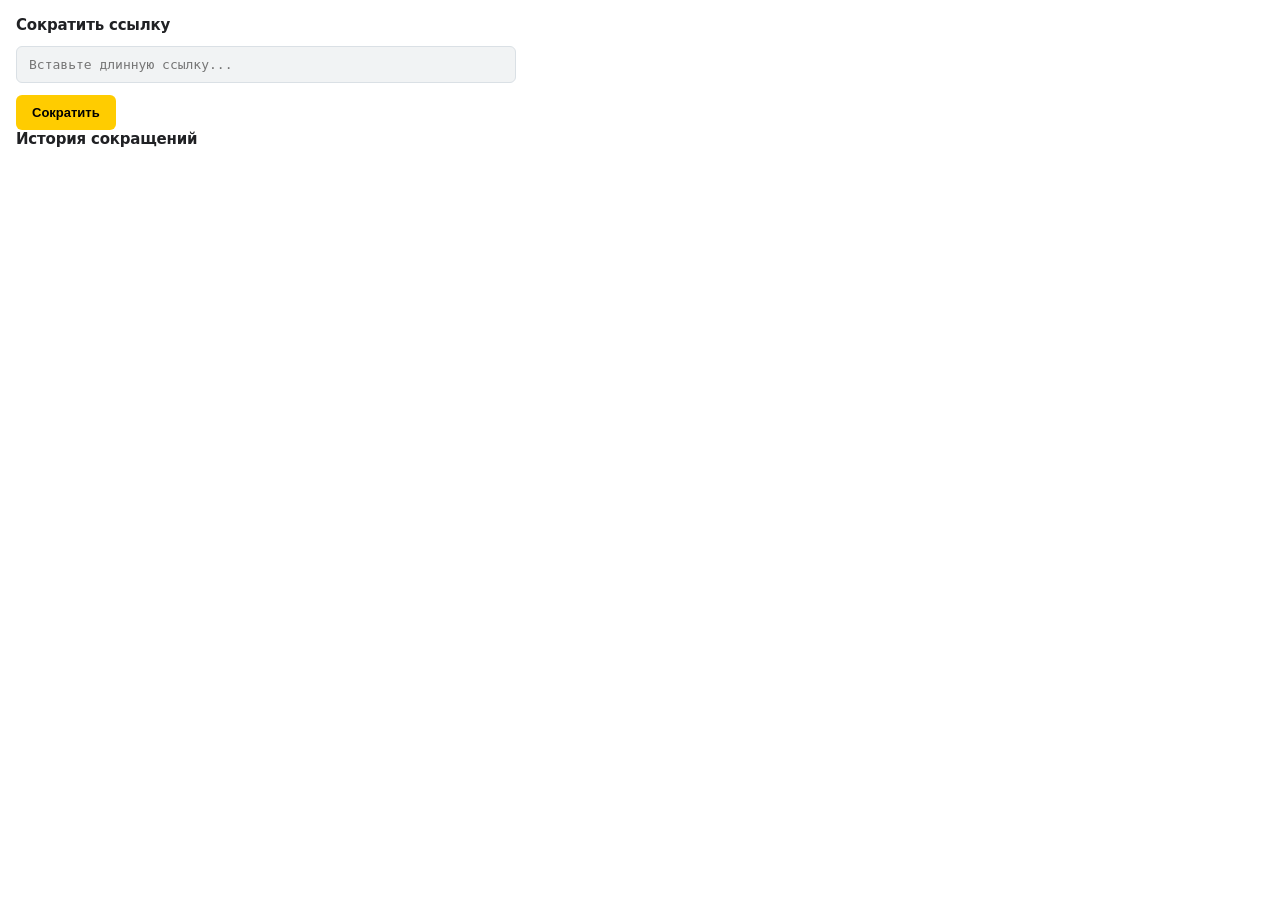
==== popup/index.html @ dcdd8bf1 "feat: history" ====
<!DOCTYPE html>
<html lang="ru">

<head>
  <meta charset="UTF-8">
  <style>
    :root {
      color-scheme: light dark;

      --bg-color: light-dark(#ffffff, #121212);
      --text-color: light-dark(#202124, #f1f3f4);
      --accent-color: light-dark(#ffcc00, #ffdb4d);
      --accent-hover: light-dark(#e6b800, #e6c33c);

      --input-bg: light-dark(#f1f3f4, #2d2d2d);
      --input-border: light-dark(#dae0e5, #404040);
      --input-focus: light-dark(#1a73e8, #8ab4f8);

      --card-bg: light-dark(#f8f9fa, #1e1e1e);
      --link-color: light-dark(#1a73e8, #8ab4f8);
    }

    body {
      font-family: system-ui, -apple-system, BlinkMacSystemFont, 'Segoe UI', Roboto, sans-serif;
      width: 500px;
      padding: 16px;
      margin: 0;
      background-color: var(--bg-color);
      color: var(--text-color);
    }

    h3 {
      margin: 0 0 12px 0;
      font-size: 15px;
      font-weight: 600;
      letter-spacing: -0.2px;
    }

    input {
      width: 100%;
      padding: 10px 12px;
      margin-bottom: 12px;
      box-sizing: border-box;
      border: 1px solid var(--input-border);
      border-radius: 6px;
      background-color: var(--input-bg);
      color: var(--text-color);
      font-size: 13px;
      outline: none;
      transition: border-color 0.15s ease, box-shadow 0.15s ease;
      font-family: 'Cascadia Code', Consolas, 'DejaVu Sans Mono', Menlo, monospace;

      &:focus {
        border-color: var(--input-focus);
        box-shadow: 0 0 0 2px rgba(26, 115, 232, 0.15);
      }
    }

    .buttons-container {
      display: flex;
      justify-content: flex-end;
    }

    button {
      padding: 10px 16px;
      border: none;
      border-radius: 6px;
      cursor: pointer;
      background-color: var(--accent-color);
      color: #000000;
      font-size: 13px;
      font-weight: 600;
      transition: background-color 0.15s ease, transform 0.1s ease;

      &:hover {
        background-color: var(--accent-hover);
      }

      &:active {
        transform: scale(0.98);
      }

      &:disabled {
        opacity: 0.6;
        cursor: not-allowed;
        transform: none;
      }
    }

    #resultContainer {
      margin-top: 16px;
      display: none;
      background-color: var(--card-bg);
      padding: 12px;
      border-radius: 6px;
      border: 1px solid var(--input-border);
      word-break: break-all;
      font-size: 13px;
      animation: fadeIn 0.2s ease forwards;
    }

    #resultLink {
      font-weight: 600;
      color: var(--link-color);
      text-decoration: none;

      &:hover {
        text-decoration: underline;
      }
    }

    @keyframes fadeIn {
      from {
        opacity: 0;
        transform: translateY(-4px);
      }

      to {
        opacity: 1;
        transform: translateY(0);
      }
    }

    #resultLink {
      font-weight: 600;
      color: var(--link-color);
      text-decoration: none;
      cursor: pointer;
      font-family: 'Cascadia Code', Consolas, 'DejaVu Sans Mono', Menlo, monospace;
    }

    .url-orig {
      font-size: 10px;
      opacity: 0.6;
      white-space: nowrap;
      overflow: hidden;
      text-overflow: ellipsis;
      max-width: 140px;
      display: inline-block;
      font-family: 'Cascadia Code', Consolas, 'DejaVu Sans Mono', Menlo, monospace;

    }

    .url-short {
      color: var(--link-color, #1a73e8);
      cursor: pointer;
      font-weight: 600;
      word-break: break-all;
      font-family: 'Cascadia Code', Consolas, 'DejaVu Sans Mono', Menlo, monospace;


      &:hover {
        text-decoration: underline;
      }
    }

    .history-item {
      display: flex;
      justify-content: space-between;
      align-items: center;
      background-color: var(--card-bg);
      padding: 8px 10px;
      border-radius: 6px;
      margin-bottom: 6px;
      font-size: 12px;
      border: 1px solid var(--input-border);
    }

    #toast {
      position: fixed;
      bottom: 12px;
      left: 50%;
      transform: translateX(-50%) translateY(20px);
      background: #323232;
      color: #fff;
      padding: 6px 16px;
      border-radius: 20px;
      font-size: 12px;
      opacity: 0;
      transition: transform 0.2s, opacity 0.2s;
      pointer-events: none;
      z-index: 10;

      &.show {
        transform: translateX(-50%) translateY(0);
        opacity: 1;
      }
    }
  </style>
</head>

<body>

  <div>
    <h3>Сократить ссылку</h3>
    <input type="text" id="urlInput" placeholder="Вставьте длинную ссылку...">
    <div style="display: flex; flex-direction: row; justify-content: space-between;">
      <div id="resultContainer">
        <span id="resultLink"></span>
      </div>
      <div class="buttons-container">
        <button id="shortenBtn">Сократить</button>
      </div>
    </div>
  </div>

  <div>
    <h3>История сокращений</h3>
    <ul id="historyWrapper"></ul>
  </div>

  <div id="toast">Скопировано в буфер!</div>

  <template id="historyItemTemplate">
    <li class="history-item">
      <span class="url-orig"></span>
      <span class="url-short"></span>
    </li>
  </template>

  <script src="main.js" type="module" defer></script>
</body>
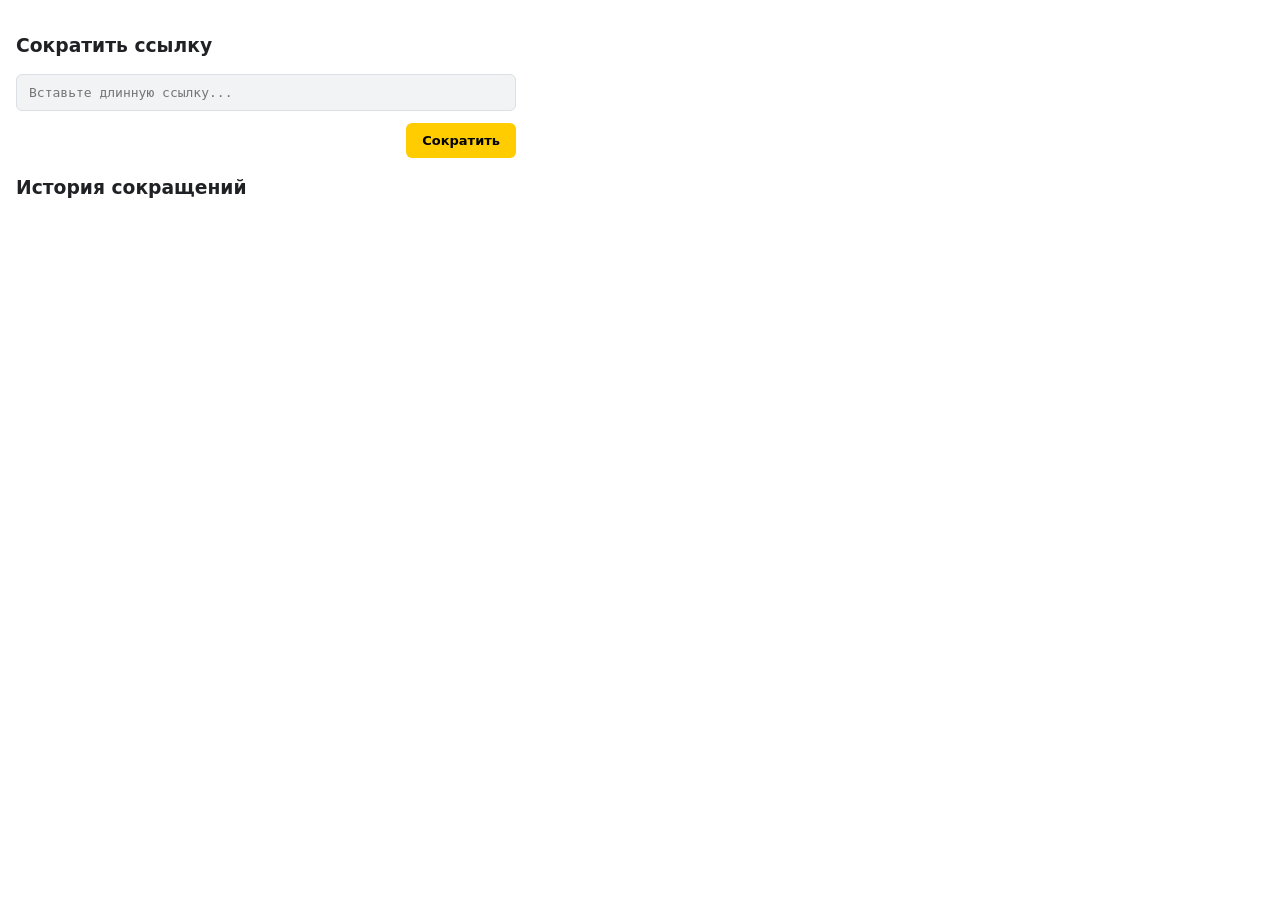
==== commit 21c1301d: "refactor: create web components" ====
--- a/popup/index.html
+++ b/popup/index.html
@@ -4,6 +4,11 @@
 <head>
   <meta charset="UTF-8">
   <style>
+    *:not(h1, h2, h3, h4, h5, h6) {
+      margin: 0;
+      padding: 0;
+    }
+
     :root {
       color-scheme: light dark;
 
@@ -29,13 +34,6 @@
       color: var(--text-color);
     }
 
-    h3 {
-      margin: 0 0 12px 0;
-      font-size: 15px;
-      font-weight: 600;
-      letter-spacing: -0.2px;
-    }
-
     input {
       width: 100%;
       padding: 10px 12px;
@@ -56,12 +54,8 @@
       }
     }
 
-    .buttons-container {
-      display: flex;
-      justify-content: flex-end;
-    }
-
-    button {
+    button,
+    clck-shorten-button {
       padding: 10px 16px;
       border: none;
       border-radius: 6px;
@@ -87,25 +81,12 @@
       }
     }
 
-    #resultContainer {
-      margin-top: 16px;
-      display: none;
-      background-color: var(--card-bg);
-      padding: 12px;
-      border-radius: 6px;
-      border: 1px solid var(--input-border);
-      word-break: break-all;
-      font-size: 13px;
-      animation: fadeIn 0.2s ease forwards;
-    }
+    [f-colomn] {
+      display: flex;
+      flex-direction: column;
 
-    #resultLink {
-      font-weight: 600;
-      color: var(--link-color);
-      text-decoration: none;
-
-      &:hover {
-        text-decoration: underline;
+      [p-right] {
+        margin-left: auto
       }
     }
 
@@ -121,40 +102,8 @@
       }
     }
 
-    #resultLink {
-      font-weight: 600;
-      color: var(--link-color);
-      text-decoration: none;
-      cursor: pointer;
-      font-family: 'Cascadia Code', Consolas, 'DejaVu Sans Mono', Menlo, monospace;
-    }
 
-    .url-orig {
-      font-size: 10px;
-      opacity: 0.6;
-      white-space: nowrap;
-      overflow: hidden;
-      text-overflow: ellipsis;
-      max-width: 140px;
-      display: inline-block;
-      font-family: 'Cascadia Code', Consolas, 'DejaVu Sans Mono', Menlo, monospace;
-
-    }
-
-    .url-short {
-      color: var(--link-color, #1a73e8);
-      cursor: pointer;
-      font-weight: 600;
-      word-break: break-all;
-      font-family: 'Cascadia Code', Consolas, 'DejaVu Sans Mono', Menlo, monospace;
-
-
-      &:hover {
-        text-decoration: underline;
-      }
-    }
-
-    .history-item {
+    clck-history li {
       display: flex;
       justify-content: space-between;
       align-items: center;
@@ -164,18 +113,43 @@
       margin-bottom: 6px;
       font-size: 12px;
       border: 1px solid var(--input-border);
+
+      [orig] {
+        font-size: 10px;
+        opacity: 0.6;
+        white-space: nowrap;
+        overflow: hidden;
+        text-overflow: ellipsis;
+        max-width: 300px;
+        display: inline-block;
+        font-family: 'Cascadia Code', Consolas, 'DejaVu Sans Mono', Menlo, monospace;
+
+      }
+
+      [short] {
+        color: var(--link-color, #1a73e8);
+        cursor: pointer;
+        font-weight: 600;
+        word-break: break-all;
+        font-family: 'Cascadia Code', Consolas, 'DejaVu Sans Mono', Menlo, monospace;
+
+
+        &:hover {
+          text-decoration: underline;
+        }
+      }
     }
 
-    #toast {
+    #notification {
       position: fixed;
-      bottom: 12px;
+      bottom: 2em;
       left: 50%;
       transform: translateX(-50%) translateY(20px);
-      background: #323232;
+      background: var(--notification-bg-color);
       color: #fff;
       padding: 6px 16px;
-      border-radius: 20px;
-      font-size: 12px;
+      border-radius: 2em;
+      font-size: 1.2rem;
       opacity: 0;
       transition: transform 0.2s, opacity 0.2s;
       pointer-events: none;
@@ -190,31 +164,26 @@
 </head>
 
 <body>
+  <main>
+    <div f-colomn>
+      <h3>Сократить ссылку</h3>
+      <input id="urlInput" placeholder="Вставьте длинную ссылку...">
+      <clck-shorten-button p-right>Сократить</clck-shorten-button>
+    </div>
 
-  <div>
-    <h3>Сократить ссылку</h3>
-    <input type="text" id="urlInput" placeholder="Вставьте длинную ссылку...">
-    <div style="display: flex; flex-direction: row; justify-content: space-between;">
-      <div id="resultContainer">
-        <span id="resultLink"></span>
-      </div>
-      <div class="buttons-container">
-        <button id="shortenBtn">Сократить</button>
-      </div>
-    </div>
-  </div>
+    <clck-history>
+      <h3>История сокращений</h3>
+      <ul></ul>
+    </clck-history>
+  </main>
 
-  <div>
-    <h3>История сокращений</h3>
-    <ul id="historyWrapper"></ul>
-  </div>
+  <div id="notification"></div>
 
-  <div id="toast">Скопировано в буфер!</div>
 
-  <template id="historyItemTemplate">
-    <li class="history-item">
-      <span class="url-orig"></span>
-      <span class="url-short"></span>
+  <template id="templateItemHistory">
+    <li>
+      <span orig></span>
+      <span short></span>
     </li>
   </template>
 
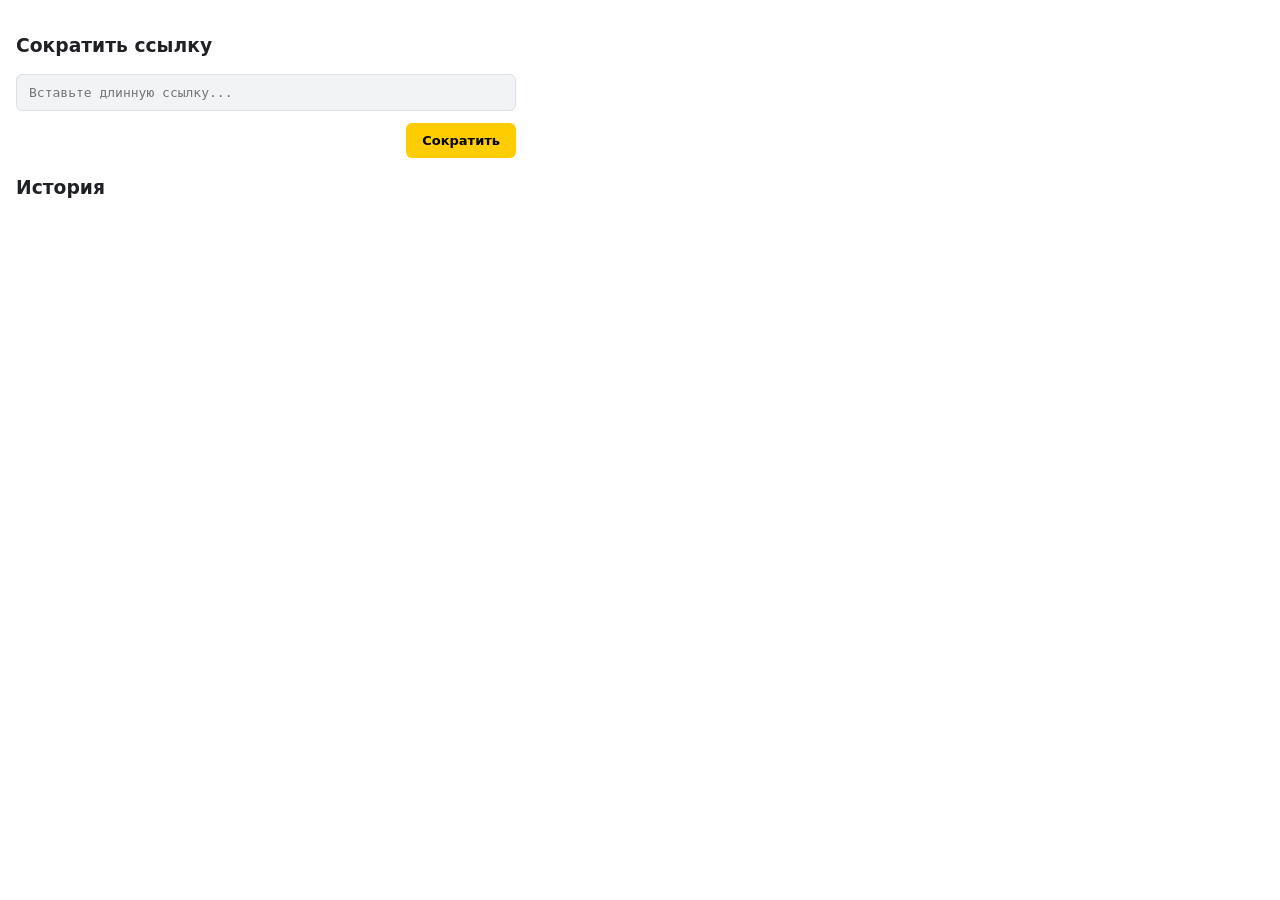
==== commit 6da34909: "chore: edit html" ====
--- a/popup/index.html
+++ b/popup/index.html
@@ -172,7 +172,7 @@
     </div>
 
     <clck-history>
-      <h3>История сокращений</h3>
+      <h3>История</h3>
       <ul></ul>
     </clck-history>
   </main>
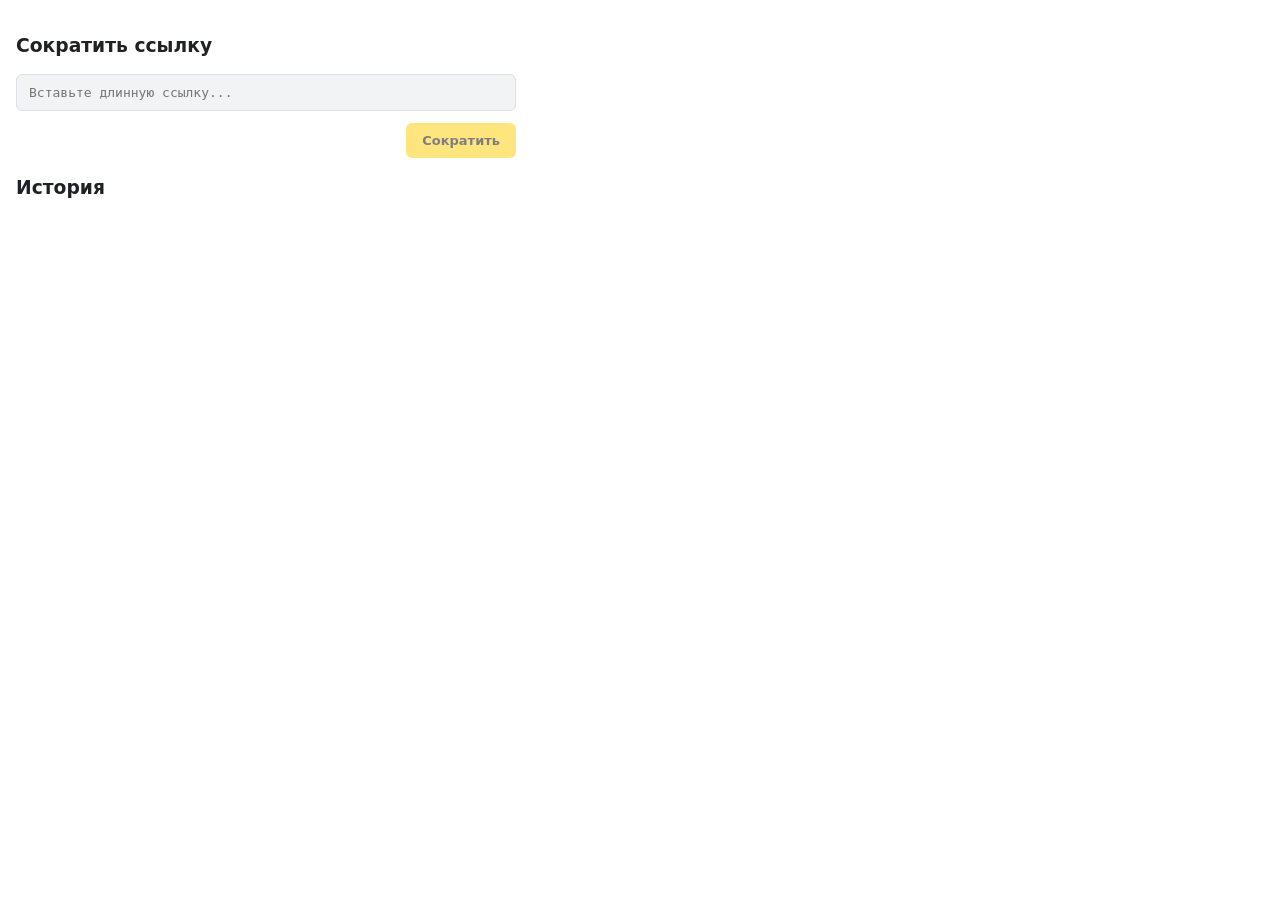
==== commit 999adc68: "chore: style has been moved to a separate file" ====
--- a/popup/index.html
+++ b/popup/index.html
@@ -3,164 +3,7 @@
 
 <head>
   <meta charset="UTF-8">
-  <style>
-    *:not(h1, h2, h3, h4, h5, h6) {
-      margin: 0;
-      padding: 0;
-    }
-
-    :root {
-      color-scheme: light dark;
-
-      --bg-color: light-dark(#ffffff, #121212);
-      --text-color: light-dark(#202124, #f1f3f4);
-      --accent-color: light-dark(#ffcc00, #ffdb4d);
-      --accent-hover: light-dark(#e6b800, #e6c33c);
-
-      --input-bg: light-dark(#f1f3f4, #2d2d2d);
-      --input-border: light-dark(#dae0e5, #404040);
-      --input-focus: light-dark(#1a73e8, #8ab4f8);
-
-      --card-bg: light-dark(#f8f9fa, #1e1e1e);
-      --link-color: light-dark(#1a73e8, #8ab4f8);
-    }
-
-    body {
-      font-family: system-ui, -apple-system, BlinkMacSystemFont, 'Segoe UI', Roboto, sans-serif;
-      width: 500px;
-      padding: 16px;
-      margin: 0;
-      background-color: var(--bg-color);
-      color: var(--text-color);
-    }
-
-    input {
-      width: 100%;
-      padding: 10px 12px;
-      margin-bottom: 12px;
-      box-sizing: border-box;
-      border: 1px solid var(--input-border);
-      border-radius: 6px;
-      background-color: var(--input-bg);
-      color: var(--text-color);
-      font-size: 13px;
-      outline: none;
-      transition: border-color 0.15s ease, box-shadow 0.15s ease;
-      font-family: 'Cascadia Code', Consolas, 'DejaVu Sans Mono', Menlo, monospace;
-
-      &:focus {
-        border-color: var(--input-focus);
-        box-shadow: 0 0 0 2px rgba(26, 115, 232, 0.15);
-      }
-    }
-
-    button,
-    clck-shorten-button {
-      padding: 10px 16px;
-      border: none;
-      border-radius: 6px;
-      cursor: pointer;
-      background-color: var(--accent-color);
-      color: #000000;
-      font-size: 13px;
-      font-weight: 600;
-      transition: background-color 0.15s ease, transform 0.1s ease;
-
-      &:hover {
-        background-color: var(--accent-hover);
-      }
-
-      &:active {
-        transform: scale(0.98);
-      }
-
-      &:disabled {
-        opacity: 0.6;
-        cursor: not-allowed;
-        transform: none;
-      }
-    }
-
-    [f-colomn] {
-      display: flex;
-      flex-direction: column;
-
-      [p-right] {
-        margin-left: auto
-      }
-    }
-
-    @keyframes fadeIn {
-      from {
-        opacity: 0;
-        transform: translateY(-4px);
-      }
-
-      to {
-        opacity: 1;
-        transform: translateY(0);
-      }
-    }
-
-
-    clck-history li {
-      display: flex;
-      justify-content: space-between;
-      align-items: center;
-      background-color: var(--card-bg);
-      padding: 8px 10px;
-      border-radius: 6px;
-      margin-bottom: 6px;
-      font-size: 12px;
-      border: 1px solid var(--input-border);
-
-      [orig] {
-        font-size: 10px;
-        opacity: 0.6;
-        white-space: nowrap;
-        overflow: hidden;
-        text-overflow: ellipsis;
-        max-width: 300px;
-        display: inline-block;
-        font-family: 'Cascadia Code', Consolas, 'DejaVu Sans Mono', Menlo, monospace;
-
-      }
-
-      [short] {
-        color: var(--link-color, #1a73e8);
-        cursor: pointer;
-        font-weight: 600;
-        word-break: break-all;
-        font-family: 'Cascadia Code', Consolas, 'DejaVu Sans Mono', Menlo, monospace;
-
-
-        &:hover {
-          text-decoration: underline;
-        }
-      }
-    }
-
-    #notification {
-      position: fixed;
-      bottom: 2em;
-      left: 50%;
-      transform: translateX(-50%) translateY(20px);
-      background: var(--notification-bg-color);
-      color: #fff;
-      padding: 6px 16px;
-      border-radius: 2em;
-      font-size: 1.2rem;
-      opacity: 0;
-      transition: transform 0.2s, opacity 0.2s;
-      pointer-events: none;
-      z-index: 10;
-
-      &.show {
-        transform: translateX(-50%) translateY(0);
-        opacity: 1;
-      }
-    }
-  </style>
+  <link rel="stylesheet" href="style.css">
 </head>
 
 <body>
@@ -168,7 +11,7 @@
     <div f-colomn>
       <h3>Сократить ссылку</h3>
       <input id="urlInput" placeholder="Вставьте длинную ссылку...">
-      <clck-shorten-button p-right>Сократить</clck-shorten-button>
+      <clck-shorten-button id="shortenButton" active="false" p-right>Сократить</clck-shorten-button>
     </div>
 
     <clck-history>
@@ -179,7 +22,6 @@
 
   <div id="notification"></div>
 
-
   <template id="templateItemHistory">
     <li>
       <span orig></span>
--- a/popup/style.css
+++ b/popup/style.css
@@ -0,0 +1,167 @@
+*:not(h1, h2, h3, h4, h5, h6) {
+  margin: 0;
+  padding: 0;
+}
+
+:root {
+  color-scheme: light dark;
+
+  --bg-color: light-dark(#ffffff, #121212);
+  --text-color: light-dark(#202124, #f1f3f4);
+  --accent-color: light-dark(#ffcc00, #ffdb4d);
+  --accent-hover: light-dark(#e6b800, #e6c33c);
+
+  --input-bg: light-dark(#f1f3f4, #2d2d2d);
+  --input-border: light-dark(#dae0e5, #404040);
+  --input-focus: light-dark(#1a73e8, #8ab4f8);
+
+  --card-bg: light-dark(#f8f9fa, #1e1e1e);
+  --link-color: light-dark(#1a73e8, #8ab4f8);
+}
+
+body {
+  font-family: system-ui, -apple-system, BlinkMacSystemFont, 'Segoe UI', Roboto, sans-serif;
+  width: 500px;
+  padding: 16px;
+  margin: 0;
+  background-color: var(--bg-color);
+  color: var(--text-color);
+  user-select: none;
+}
+
+input {
+  width: 100%;
+  padding: 10px 12px;
+  margin-bottom: 12px;
+  box-sizing: border-box;
+  border: 1px solid var(--input-border);
+  border-radius: 6px;
+  background-color: var(--input-bg);
+  color: var(--text-color);
+  font-size: 13px;
+  outline: none;
+  transition: border-color 0.15s ease, box-shadow 0.15s ease;
+  font-family: 'Cascadia Code', Consolas, 'DejaVu Sans Mono', Menlo, monospace;
+
+  &:focus {
+    border-color: var(--input-focus);
+    box-shadow: 0 0 0 2px rgba(26, 115, 232, 0.15);
+  }
+}
+
+button,
+clck-shorten-button {
+  padding: 10px 16px;
+  border: none;
+  border-radius: 6px;
+  cursor: pointer;
+  background-color: var(--accent-color);
+  color: #000000;
+  font-size: 13px;
+  font-weight: 600;
+  transition: background-color 0.15s ease, transform 0.1s ease;
+
+  &:hover {
+    background-color: var(--accent-hover);
+  }
+
+  &:active {
+    transform: scale(0.98);
+  }
+
+  &:disabled {
+    opacity: 0.6;
+    cursor: not-allowed;
+    transform: none;
+  }
+}
+
+clck-shorten-button[active=false] {
+  opacity: 0.5;
+  pointer-events: none;
+  cursor: not-allowed;
+}
+
+[f-colomn] {
+  display: flex;
+  flex-direction: column;
+
+  [p-right] {
+    margin-left: auto
+  }
+}
+
+@keyframes fadeIn {
+  from {
+    opacity: 0;
+    transform: translateY(-4px);
+  }
+
+  to {
+    opacity: 1;
+    transform: translateY(0);
+  }
+}
+
+
+clck-history li {
+  display: flex;
+  justify-content: space-between;
+  align-items: center;
+  background-color: var(--card-bg);
+  padding: 8px 10px;
+  border-radius: 6px;
+  margin-bottom: 6px;
+  font-size: 12px;
+  border: 1px solid var(--input-border);
+
+  [orig] {
+    font-size: 10px;
+    opacity: 0.6;
+    white-space: nowrap;
+    overflow: hidden;
+    text-overflow: ellipsis;
+    max-width: 300px;
+    display: inline-block;
+    font-family: 'Cascadia Code', Consolas, 'DejaVu Sans Mono', Menlo, monospace;
+
+  }
+
+  [short] {
+    color: var(--link-color, #1a73e8);
+    cursor: pointer;
+    font-weight: 600;
+    word-break: break-all;
+    font-family: 'Cascadia Code', Consolas, 'DejaVu Sans Mono', Menlo, monospace;
+
+
+    &:hover {
+      text-decoration: underline;
+    }
+  }
+}
+
+#notification {
+  position: fixed;
+  bottom: 1em;
+  left: 50%;
+  transform: translateX(-50%) translateY(20px);
+  background: var(--notification-bg-color);
+  color: #fff;
+  padding: 6px 16px;
+  border-radius: 10px;
+  font-size: 1.2rem;
+  opacity: 0;
+  transition: transform 0.2s, opacity 0.2s;
+  pointer-events: none;
+  z-index: 10;
+  white-space: nowrap;
+  width: max-content;
+  max-width: 400px;
+  white-space: normal;
+
+  &.show {
+    transform: translateX(-50%) translateY(0);
+    opacity: 1;
+  }
+}
